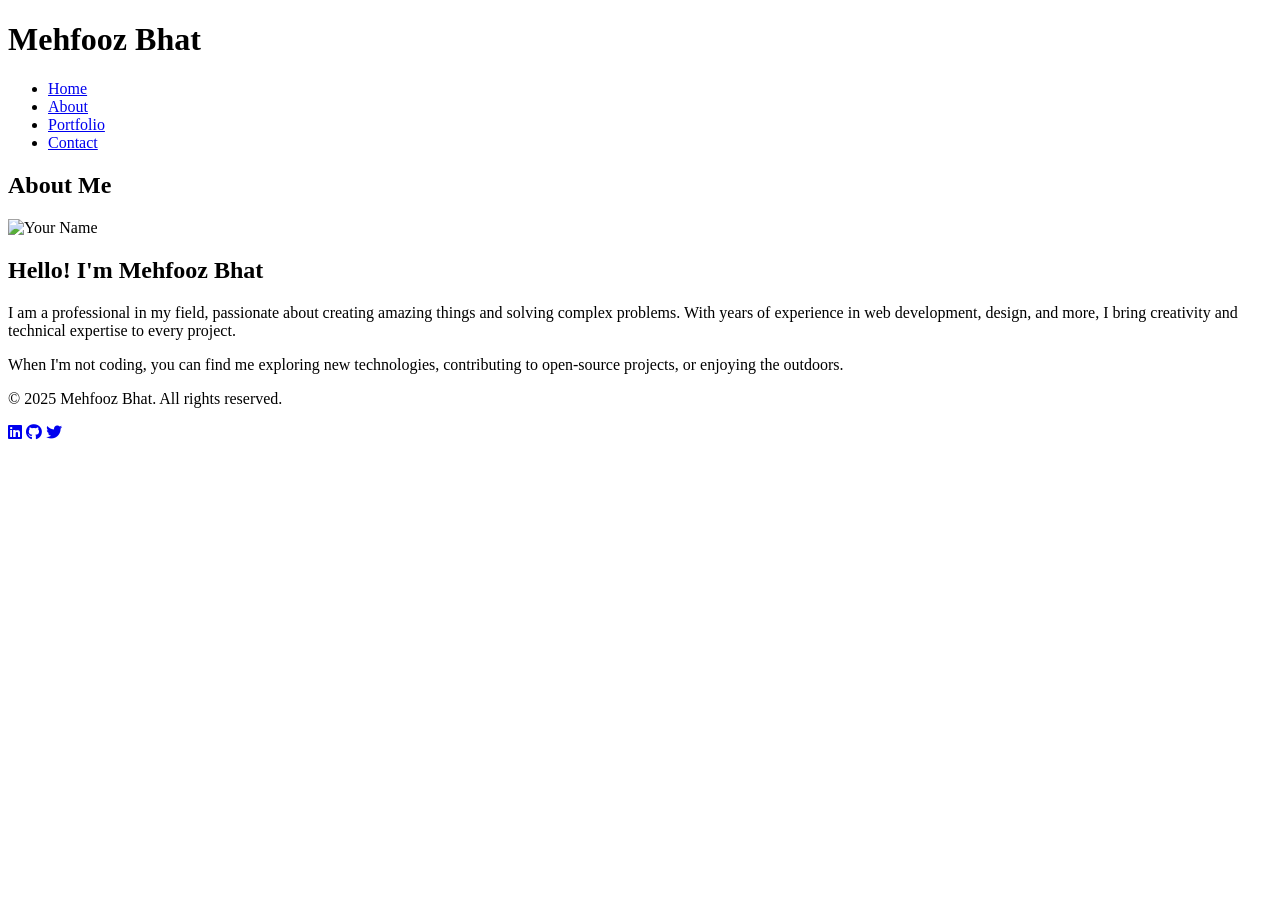
==== about.html @ 289e5a29 "Create about.html" ====
<!DOCTYPE html>
<html lang="en">
<head>
    <meta charset="UTF-8">
    <meta name="viewport" content="width=device-width, initial-scale=1.0">
    <title>About - Mehfooz Bhat</title>
    <link rel="stylesheet" href="css/styles.css">
    <link href="https://fonts.googleapis.com/css2?family=Poppins:wght@400;600&display=swap" rel="stylesheet">
    <link rel="stylesheet" href="https://cdnjs.cloudflare.com/ajax/libs/font-awesome/6.0.0/css/all.min.css">
</head>
<body>
    <header>
        <div class="container">
            <h1 class="logo">Mehfooz Bhat</h1>
            <nav>
                <ul>
                    <li><a href="index.html">Home</a></li>
                    <li><a href="about.html">About</a></li>
                    <li><a href="portfolio.html">Portfolio</a></li>
                    <li><a href="contact.html">Contact</a></li>
                </ul>
            </nav>
        </div>
    </header>

    <section class="about">
        <div class="container">
            <h1>About Me</h1>
            <div class="about-content">
                <img src="images/mehfoozbhat4.jpg" alt="Your Name" class="profile-img">
                <div class="bio">
                    <h2>Hello! I'm Mehfooz Bhat</h2>
                    <p>I am a professional in my field, passionate about creating amazing things and solving complex problems. With years of experience in web development, design, and more, I bring creativity and technical expertise to every project.</p>
                    <p>When I'm not coding, you can find me exploring new technologies, contributing to open-source projects, or enjoying the outdoors.</p>
                </div>
            </div>
        </div>
    </section>

    <footer>
        <div class="container">
            <p>&copy; 2025 Mehfooz Bhat. All rights reserved.</p>
            <div class="social-links">
                <a href="#"><i class="fab fa-linkedin"></i></a>
                <a href="#"><i class="fab fa-github"></i></a>
                <a href="#"><i class="fab fa-twitter"></i></a>
            </div>
        </div>
    </footer>

    <script src="js/script.js"></script>
</body>
</html>
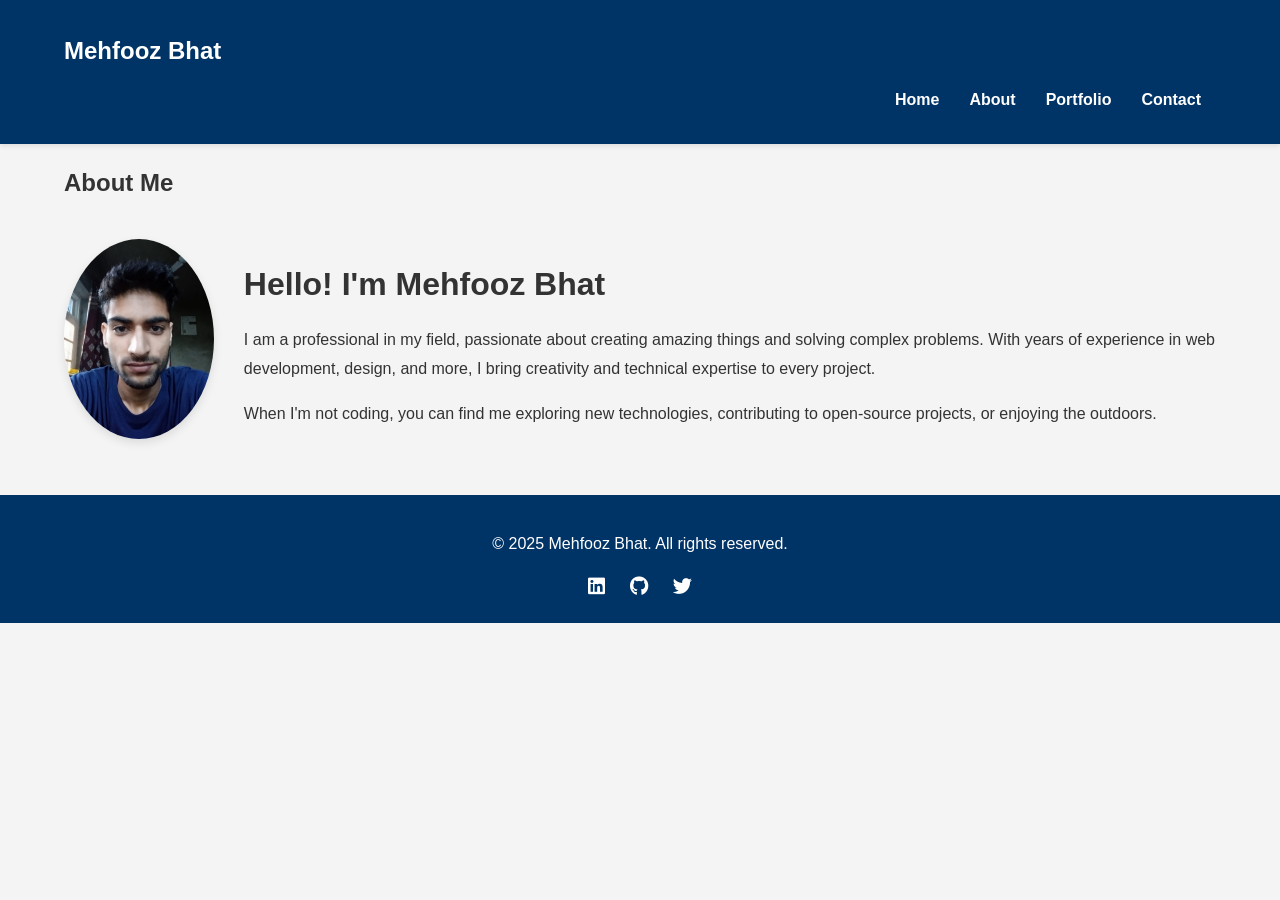
==== commit aa429646: "Update about.html" ====
--- a/about.html
+++ b/about.html
@@ -4,7 +4,7 @@
     <meta charset="UTF-8">
     <meta name="viewport" content="width=device-width, initial-scale=1.0">
     <title>About - Mehfooz Bhat</title>
-    <link rel="stylesheet" href="css/styles.css">
+    <link rel="stylesheet" href="styles.css">
     <link href="https://fonts.googleapis.com/css2?family=Poppins:wght@400;600&display=swap" rel="stylesheet">
     <link rel="stylesheet" href="https://cdnjs.cloudflare.com/ajax/libs/font-awesome/6.0.0/css/all.min.css">
 </head>
@@ -27,7 +27,7 @@
         <div class="container">
             <h1>About Me</h1>
             <div class="about-content">
-                <img src="images/mehfoozbhat4.jpg" alt="Your Name" class="profile-img">
+                <img src="mehfoozbhat4.jpg" alt="Your Name" class="profile-img">
                 <div class="bio">
                     <h2>Hello! I'm Mehfooz Bhat</h2>
                     <p>I am a professional in my field, passionate about creating amazing things and solving complex problems. With years of experience in web development, design, and more, I bring creativity and technical expertise to every project.</p>
@@ -48,6 +48,6 @@
         </div>
     </footer>
 
-    <script src="js/script.js"></script>
+    <script src="script.js"></script>
 </body>
 </html>
--- a/styles.css
+++ b/styles.css
@@ -0,0 +1,228 @@
+/* General Styles */
+body {
+    font-family: 'Poppins', sans-serif;
+    line-height: 1.6;
+    margin: 0;
+    padding: 0;
+    background-color: #f4f4f4;
+    color: #333;
+}
+
+.container {
+    width: 90%;
+    max-width: 1200px;
+    margin: 0 auto;
+}
+
+header {
+    background: #003366;
+    color: #fff;
+    padding: 1rem 0;
+    box-shadow: 0 2px 5px rgba(0, 0, 0, 0.1);
+}
+
+header .logo {
+    font-size: 1.5rem;
+    font-weight: 600;
+}
+
+nav ul {
+    list-style: none;
+    padding: 0;
+    display: flex;
+    justify-content: flex-end;
+}
+
+nav ul li {
+    margin: 0 15px;
+}
+
+nav ul li a {
+    color: #fff;
+    text-decoration: none;
+    font-weight: 600;
+    transition: color 0.3s ease;
+}
+
+nav ul li a:hover {
+    color: #007BFF;
+}
+
+.hero {
+    background: url('../images/hero-bg.jpg') no-repeat center center/cover;
+    color: #fff;
+    padding: 100px 0;
+    text-align: center;
+}
+
+.hero h1 {
+    font-size: 3rem;
+    margin-bottom: 20px;
+    color: #333;
+}
+
+.hero p {
+    font-size: 1.2rem;
+    margin-bottom: 30px;
+    color: #333;
+}
+
+.hero .btn {
+    background: linear-gradient(45deg, #007BFF, #0056b3);
+    color: #fff;
+    padding: 10px 20px;
+    text-decoration: none;
+    border-radius: 5px;
+    font-weight: 600;
+    transition: background 0.3s ease;
+}
+
+.hero .btn:hover {
+    background: linear-gradient(45deg, #0056b3, #003366);
+}
+
+.about-content {
+    display: flex;
+    align-items: center;
+    gap: 30px;
+    margin-top: 30px;
+}
+
+.profile-img {
+    border-radius: 50%;
+    width: 200px;
+    height: 200px;
+    object-fit: cover;
+    box-shadow: 0 4px 10px rgba(0, 0, 0, 0.1);
+}
+
+.bio h2 {
+    font-size: 2rem;
+    margin-bottom: 15px;
+}
+
+.bio p {
+    font-size: 1rem;
+    line-height: 1.8;
+}
+
+.portfolio {
+    padding: 50px 0;
+}
+
+.projects-grid {
+    display: grid;
+    grid-template-columns: repeat(auto-fit, minmax(300px, 1fr));
+    gap: 20px;
+}
+
+.project {
+    background: #fff;
+    padding: 20px;
+    border-radius: 10px;
+    box-shadow: 0 4px 10px rgba(0, 0, 0, 0.1);
+    text-align: center;
+}
+
+.project img {
+    max-width: 100%;
+    border-radius: 10px;
+}
+
+.project h2 {
+    font-size: 1.5rem;
+    margin: 15px 0;
+}
+
+.project p {
+    font-size: 1rem;
+    line-height: 1.6;
+}
+
+.project .btn {
+    background: linear-gradient(45deg, #007BFF, #0056b3);
+    color: #fff;
+    padding: 10px 20px;
+    text-decoration: none;
+    border-radius: 5px;
+    font-weight: 600;
+    transition: background 0.3s ease;
+}
+
+.project .btn:hover {
+    background: linear-gradient(45deg, #0056b3, #003366);
+}
+
+.contact {
+    padding: 50px 0;
+    text-align: center;
+}
+
+.contact p {
+    font-size: 1.2rem;
+    margin-bottom: 30px;
+}
+
+form {
+    max-width: 600px;
+    margin: 0 auto;
+    text-align: left;
+}
+
+.form-group {
+    margin-bottom: 20px;
+}
+
+.form-group label {
+    display: block;
+    margin-bottom: 5px;
+    font-weight: 600;
+}
+
+.form-group input, .form-group textarea {
+    width: 100%;
+    padding: 10px;
+    border: 1px solid #ccc;
+    border-radius: 5px;
+    font-size: 1rem;
+}
+
+.form-group textarea {
+    resize: vertical;
+}
+
+footer {
+    background: #003366;
+    color: #fff;
+    text-align: center;
+    padding: 20px 0;
+    margin-top: 50px;
+}
+
+.social-links {
+    margin-top: 10px;
+}
+
+.social-links a {
+    color: #fff;
+    margin: 0 10px;
+    font-size: 1.2rem;
+    transition: color 0.3s ease;
+}
+
+.social-links a:hover {
+    color: #007BFF;
+}
+
+.contact .btn {
+    background: linear-gradient(45deg, #007BFF, #0056b3);
+    color: #fff;
+    padding: 10px 20px;
+    text-decoration: none;
+    border-radius: 5px;
+    font-weight: 600;
+}
+
+.contact .btn:hover {
+    background: linear-gradient(45deg, #0056b3, #003366);
+}
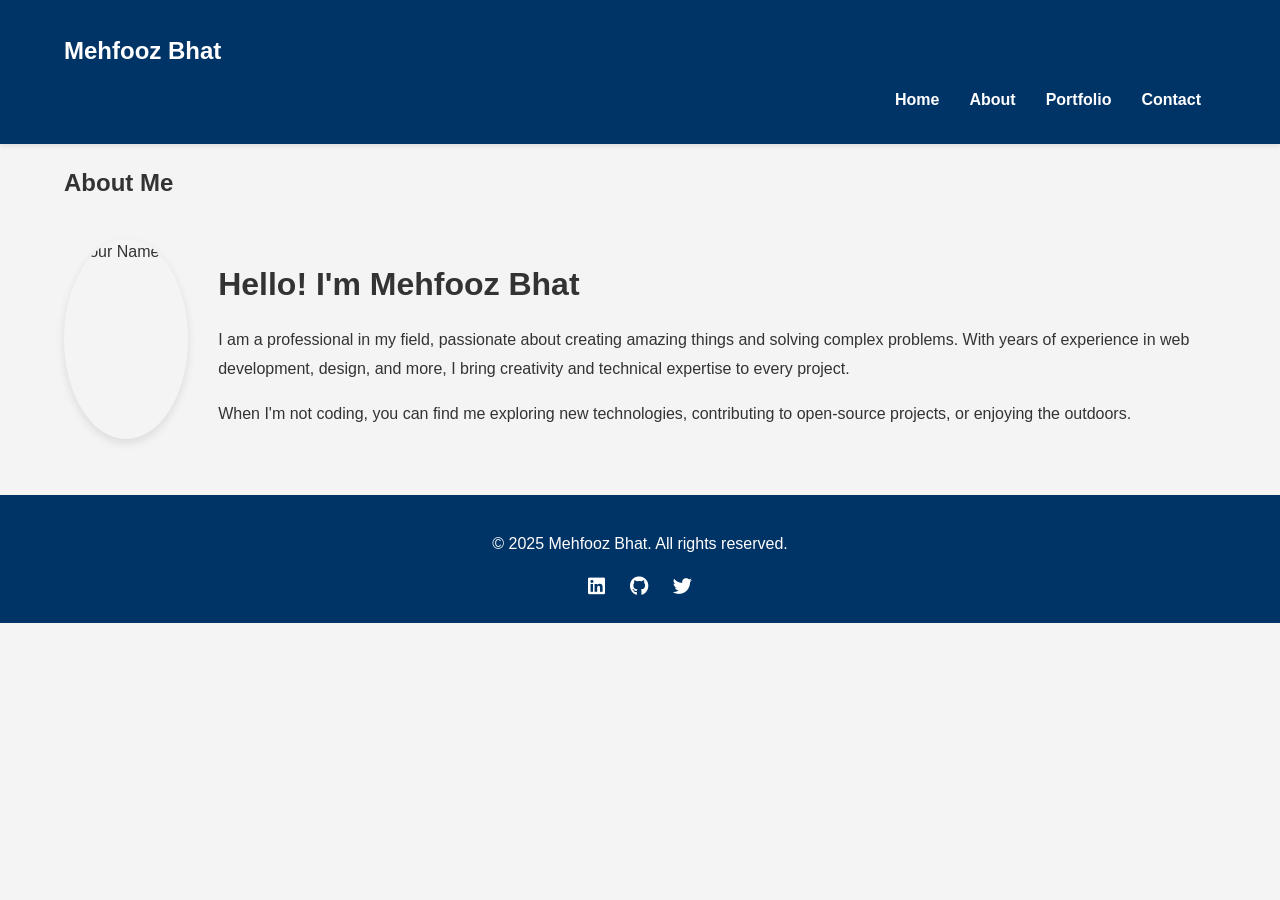
==== commit d25d5e8b: "Update about.html" ====
--- a/about.html
+++ b/about.html
@@ -27,7 +27,7 @@
         <div class="container">
             <h1>About Me</h1>
             <div class="about-content">
-                <img src="mehfoozbhat4.jpg" alt="Your Name" class="profile-img">
+                <img src="mehfooz 5g(1).png" alt="Your Name" class="profile-img">
                 <div class="bio">
                     <h2>Hello! I'm Mehfooz Bhat</h2>
                     <p>I am a professional in my field, passionate about creating amazing things and solving complex problems. With years of experience in web development, design, and more, I bring creativity and technical expertise to every project.</p>
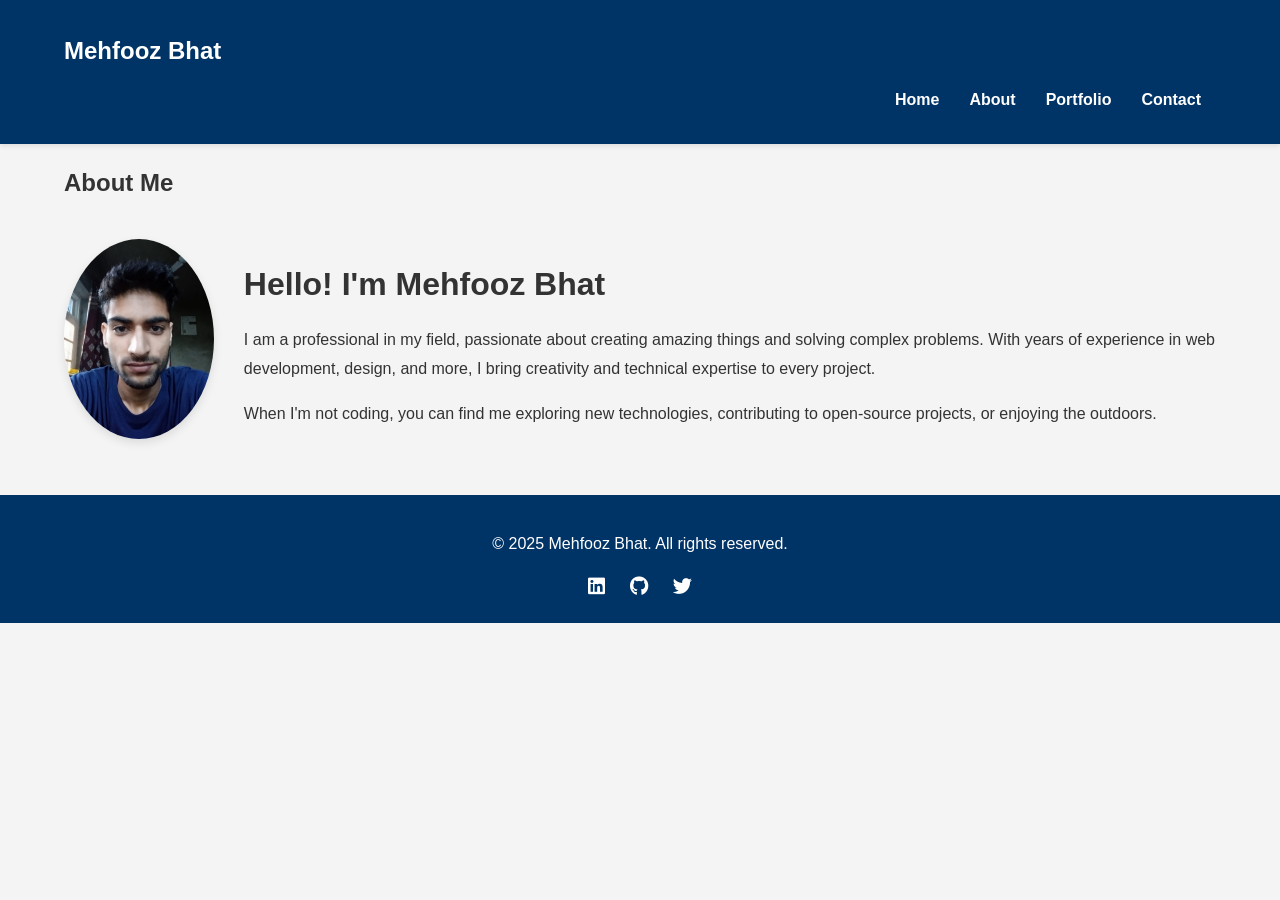
==== commit 799b4f2a: "Update about.html" ====
--- a/about.html
+++ b/about.html
@@ -27,7 +27,7 @@
         <div class="container">
             <h1>About Me</h1>
             <div class="about-content">
-                <img src="mehfooz 5g(1).png" alt="Your Name" class="profile-img">
+                <img src="mehfoozbhat4.jpg" alt="Mehfooz Bhat" class="profile-img">
                 <div class="bio">
                     <h2>Hello! I'm Mehfooz Bhat</h2>
                     <p>I am a professional in my field, passionate about creating amazing things and solving complex problems. With years of experience in web development, design, and more, I bring creativity and technical expertise to every project.</p>
